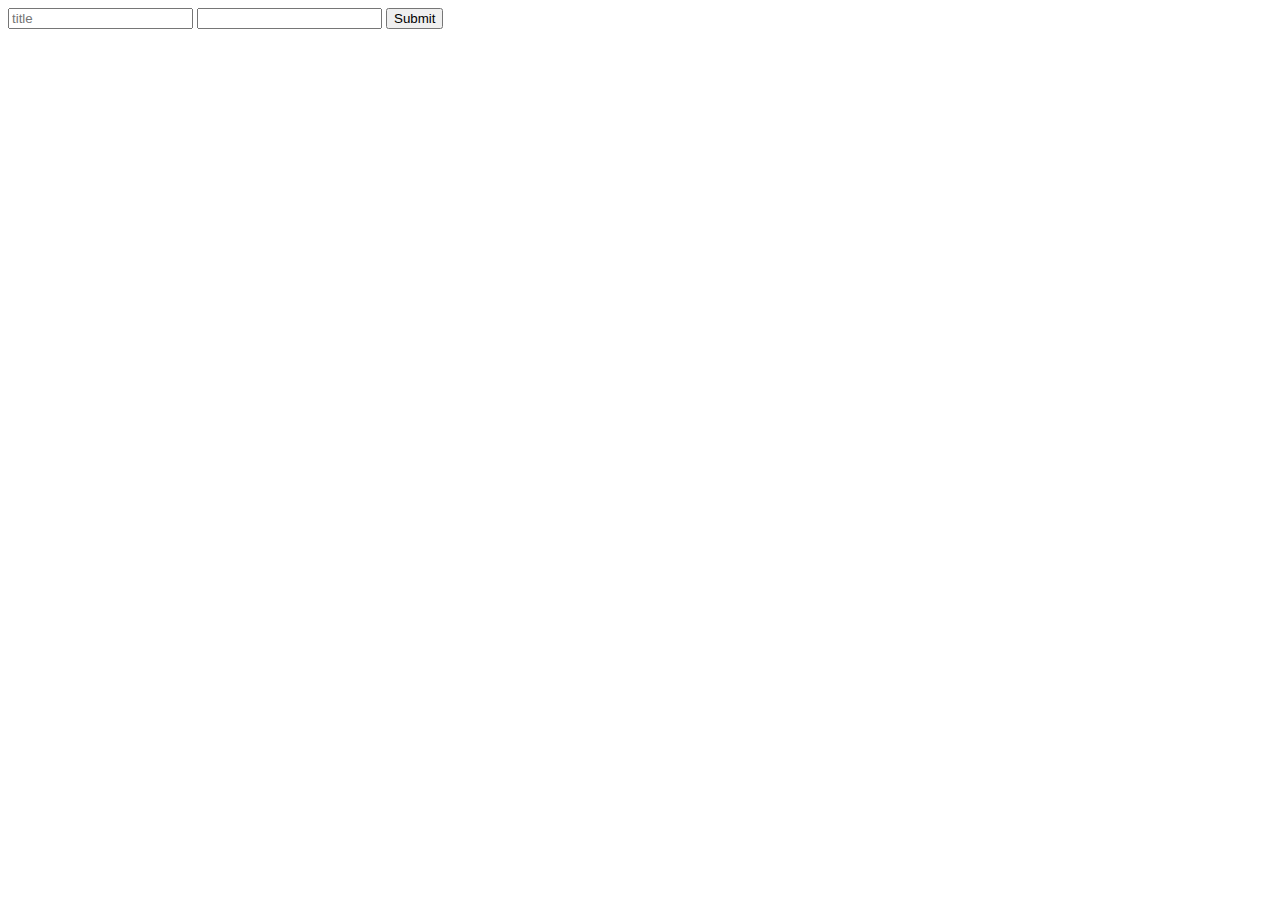
==== website/pages/post.html @ 16b418f5 "added post pages and system" ====
<!DOCTYPE html>
<html lang="en">
<head>
    <meta charset="UTF-8">
    <meta http-equiv="X-UA-Compatible" content="IE=edge">
    <meta name="viewport" content="width=device-width, initial-scale=1.0">
    <title>Post</title>
</head>
<body>
    <form action="../php/make_post.php" method="post">
        <input type="text" name='header' placeholder="title" required>
        <input type="text" name="body" required>
        <input type="submit" name="Make Post">
    </form>
</body>
</html>
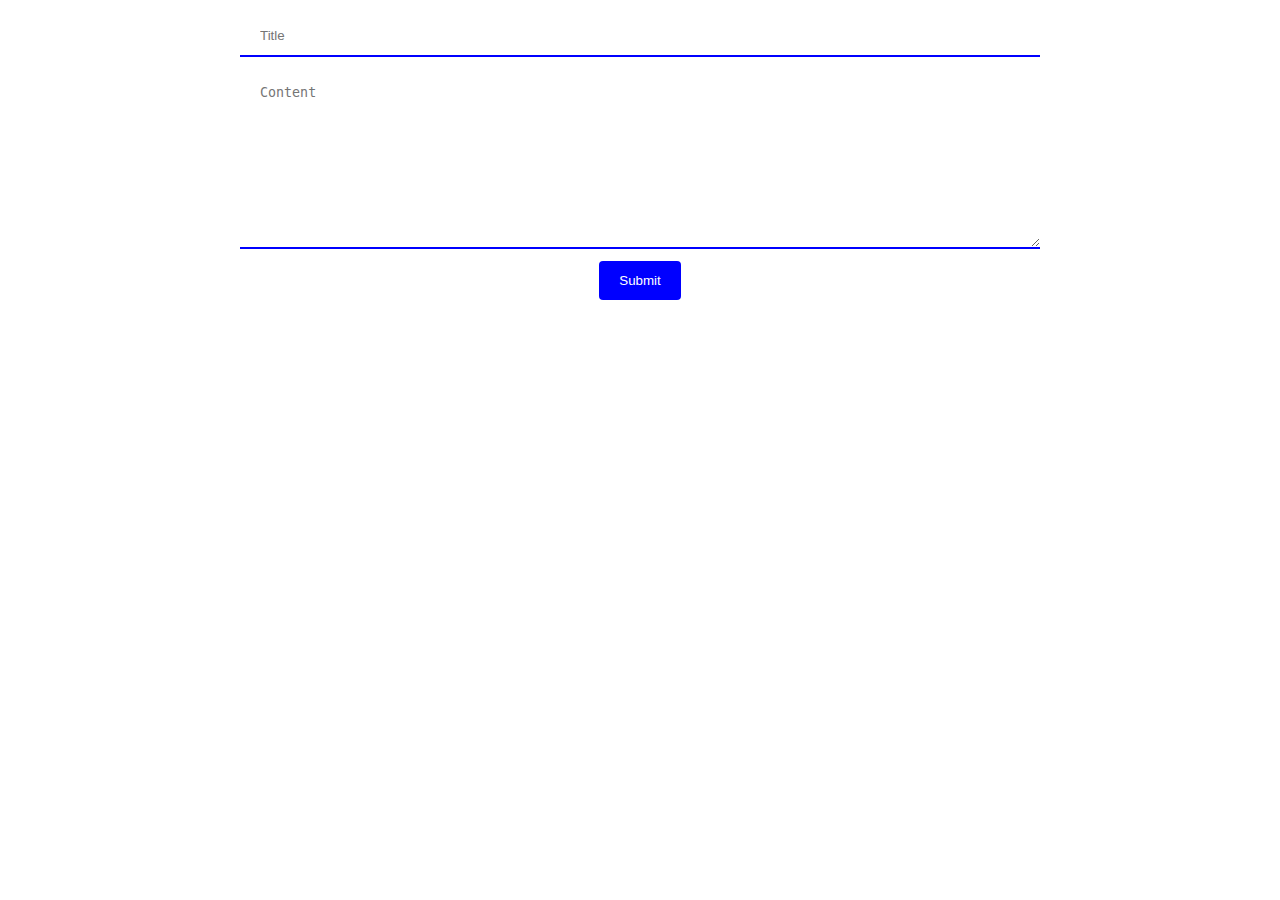
==== commit 2ca084e8: "Added some CSS stuff to make it a little better" ====
--- a/website/pages/post.html
+++ b/website/pages/post.html
@@ -4,12 +4,13 @@
     <meta charset="UTF-8">
     <meta http-equiv="X-UA-Compatible" content="IE=edge">
     <meta name="viewport" content="width=device-width, initial-scale=1.0">
+    <link rel="stylesheet" href="../css/post.css">
     <title>Post</title>
 </head>
 <body>
-    <form action="../php/make_post.php" method="post">
-        <input type="text" name='header' placeholder="title" required>
-        <input type="text" name="body" required>
+    <form action="../php/make_post.php" method="post" class="container">
+        <input type="text" name='header' placeholder="Title" required>
+        <textarea name="body" required placeholder="Content" cols="30" rows="10"></textarea>
         <input type="submit" name="Make Post">
     </form>
 </body>
--- a/website/css/post.css
+++ b/website/css/post.css
@@ -0,0 +1,36 @@
+body {
+    font-family: Arial, sans-serif;
+    background-color: white;
+  }
+  
+  .container {
+    max-width: 800px;
+    margin: 0 auto;
+    text-align: center;
+  }
+  
+  h1 {
+    color: blue;
+  }
+  
+  input[type="text"], textarea {
+    width: 100%;
+    padding: 12px 20px;
+    margin: 8px 0;
+    box-sizing: border-box;
+    border: none;
+    border-bottom: 2px solid blue;
+  }
+  
+  input[type="submit"] {
+    background-color: blue;
+    color: white;
+    padding: 12px 20px;
+    border: none;
+    border-radius: 4px;
+    cursor: pointer;
+  }
+  
+  input[type="submit"]:hover {
+    background-color: #45a049;
+  }